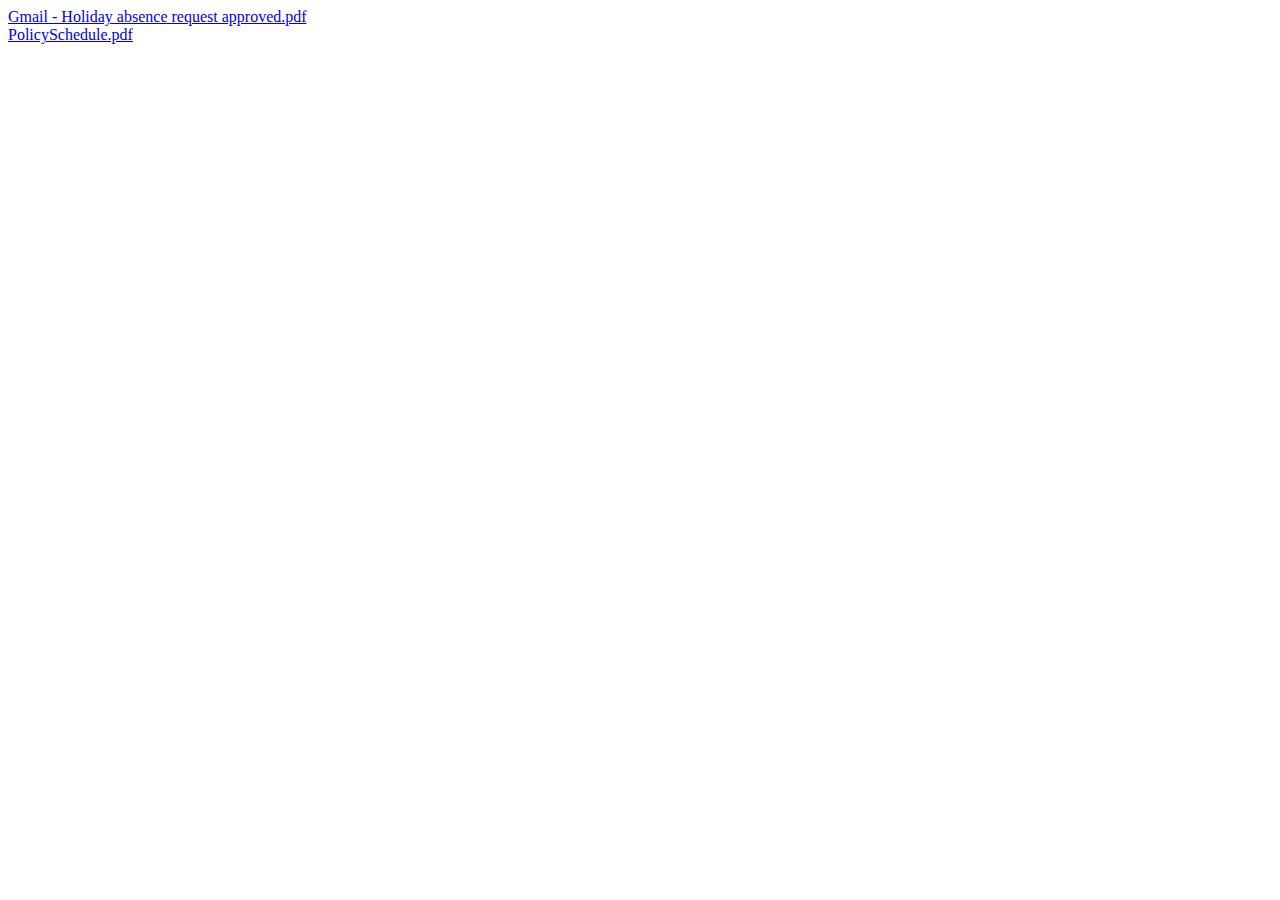
==== printit/druk.html @ 0abad1b7 "Temporary sub page - I will delete it tomorrow" ====
<!DOCTYPE html>
<html lang="en">
  <head>
    <meta charset="utf-8" />
    <meta name="viewport" content="width=device-width, initial-scale=1" />
    <link href="style.css" rel="stylesheet" />
    <script src="main.js" defer></script>
  </head>
  <body>
      <a href="Gmail - Holiday absence request approved.pdf">Gmail - Holiday absence request approved.pdf</a><br>
      <a href="PolicySchedule.pdf">PolicySchedule.pdf</a>
  </body>
</html>
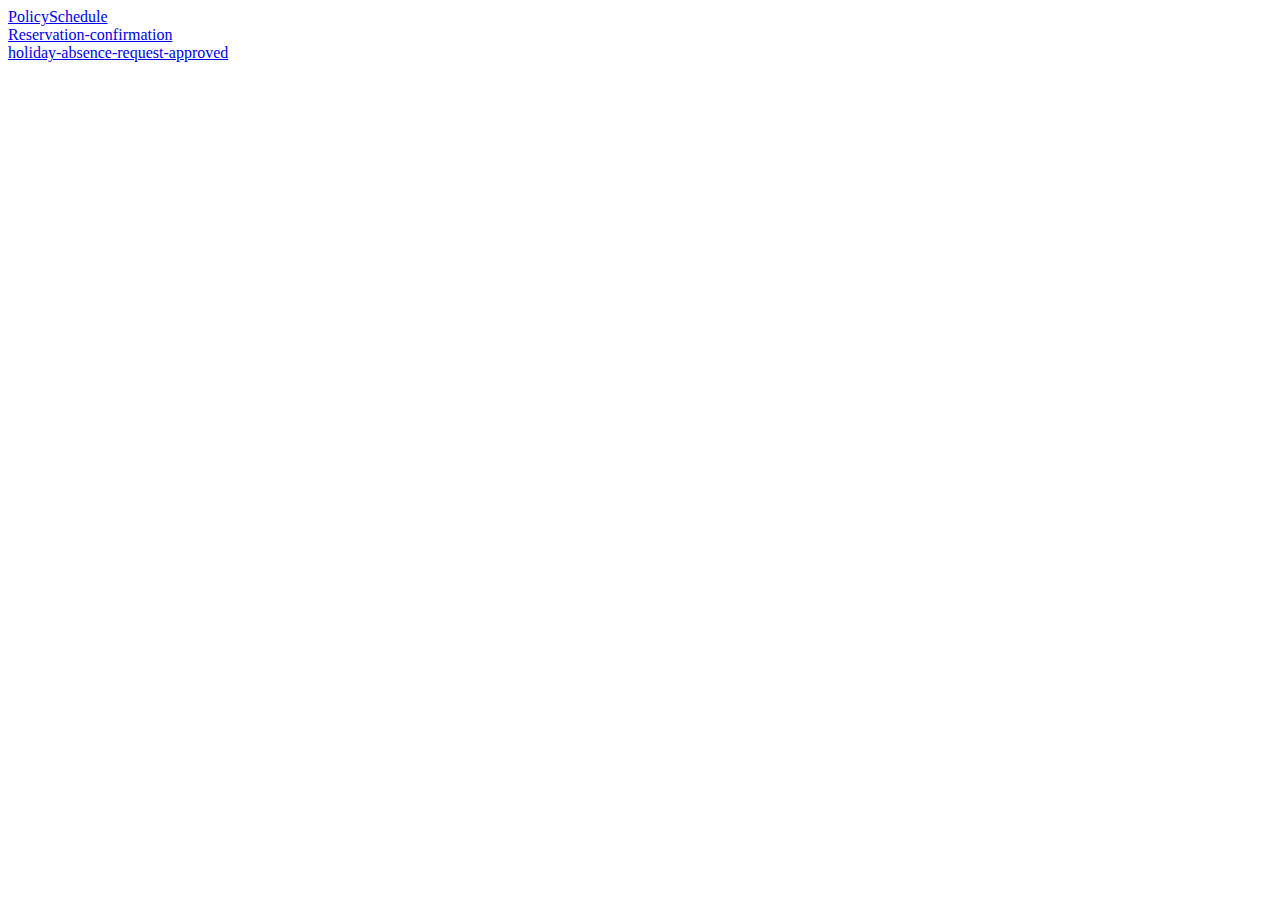
==== commit 3b1e1b80: "Add another file" ====
--- a/printit/druk.html
+++ b/printit/druk.html
@@ -7,8 +7,9 @@
     <script src="main.js" defer></script>
   </head>
   <body>
-      <a href="Gmail - Holiday absence request approved.pdf">Gmail - Holiday absence request approved.pdf</a><br>
-      <a href="PolicySchedule.pdf">PolicySchedule.pdf</a>
+      <a href="PolicySchedule.pdf">PolicySchedule</a><br>
+      <a href="Reservation-confirmation.pdf">Reservation-confirmation</a><br>
+      <a href="holiday-absence-request-approved.pdf">holiday-absence-request-approved</a><br>
   </body>
 </html>
 
